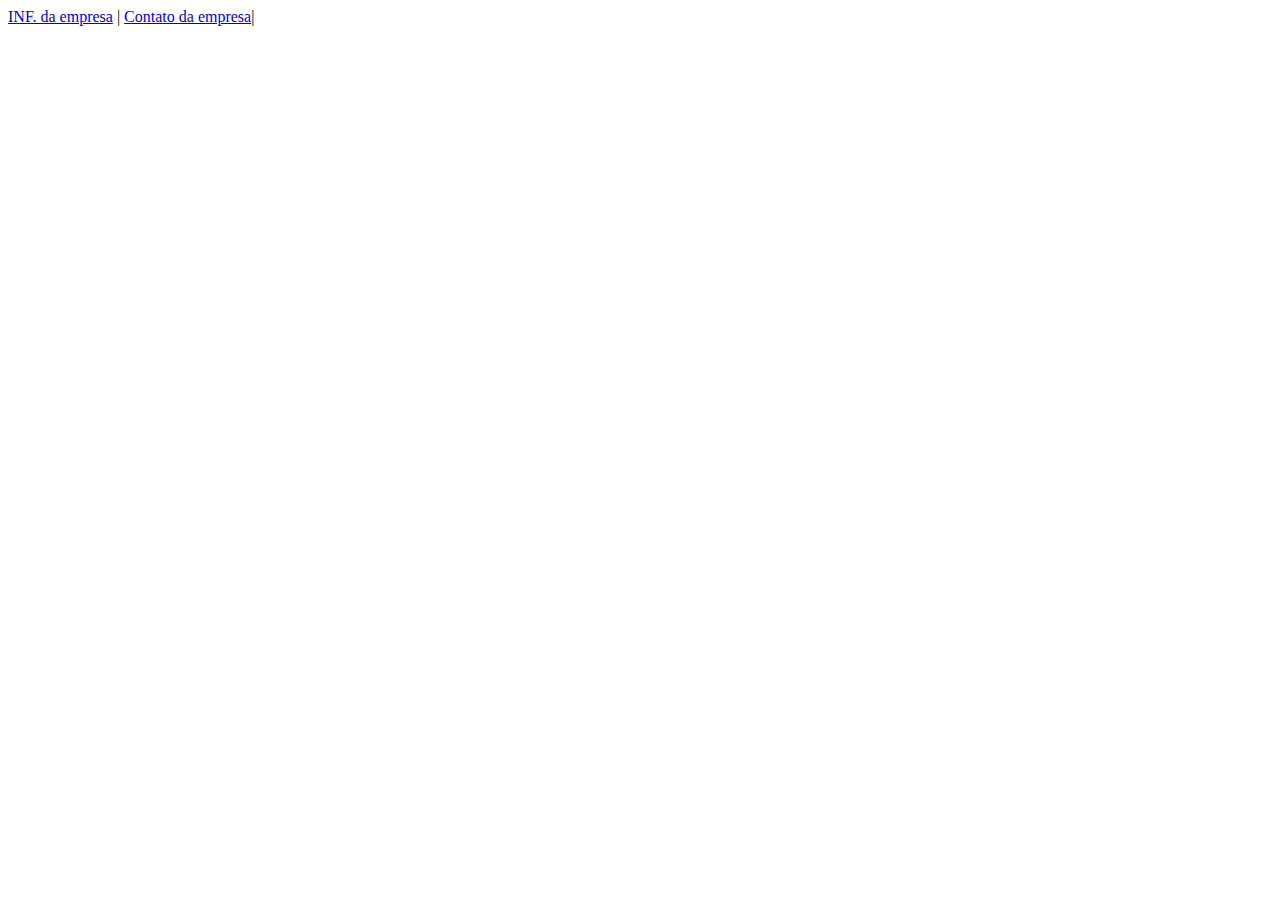
==== index.html @ 0d7657f4 "Update index.html" ====
<!DOCTYPE html>
<html>
    <head>
        <title>HOME</title>
    </head>
    <BOdy>
        <a href="empresa.html">INF. da empresa</a> |
        <a href="contato.html">Contato da empresa</a>|

    </BOdy>
</html>
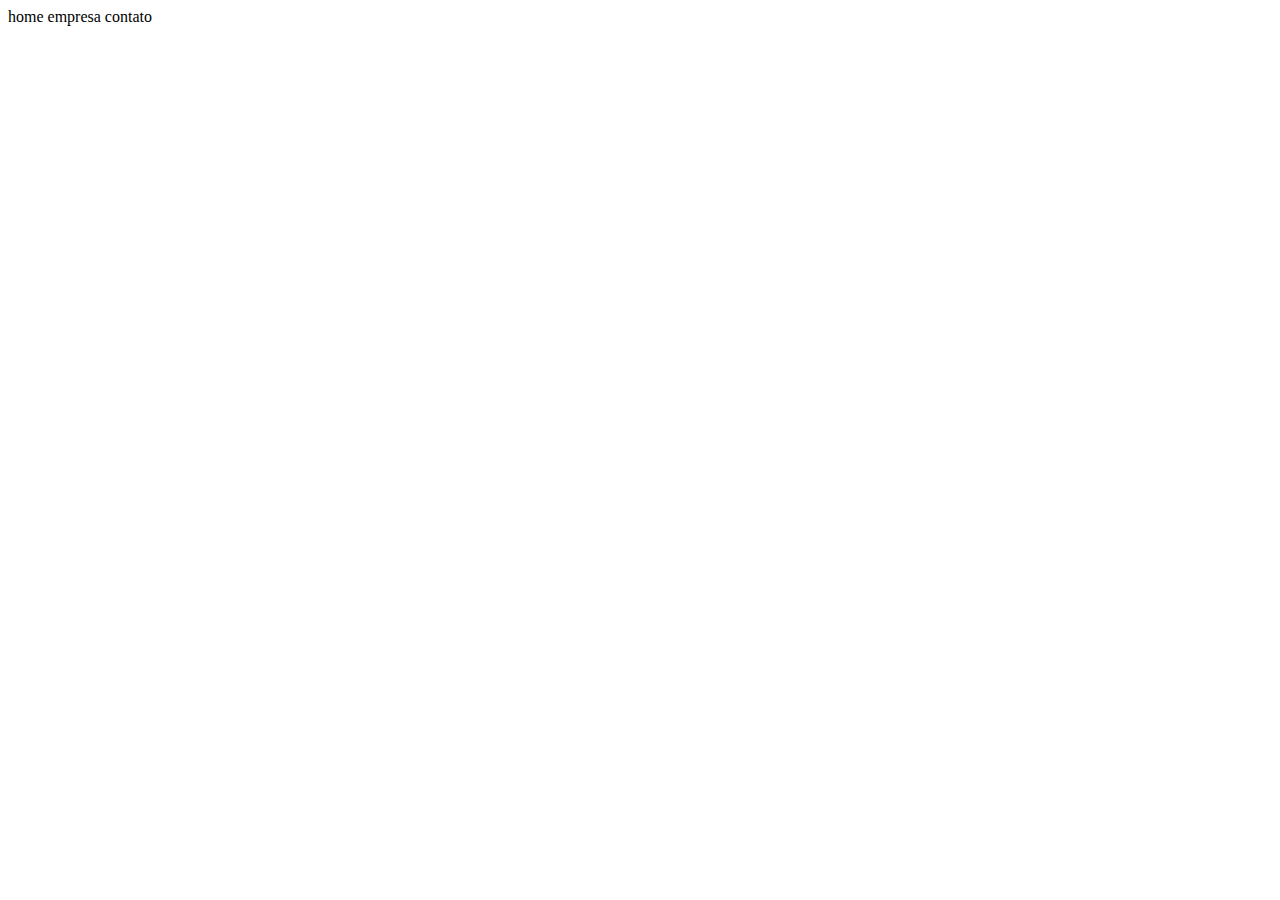
==== commit 7b31e22b: "Update and rename atividadelinux.html to index.html" ====
--- a/index.html
+++ b/index.html
@@ -1,11 +1,11 @@
-<!DOCTYPE html>
-<html>
-    <head>
-        <title>HOME</title>
-    </head>
-    <BOdy>
-        <a href="empresa.html">INF. da empresa</a> |
-        <a href="contato.html">Contato da empresa</a>|
-
-    </BOdy>
-</html>
+<!DOCTYPE html>
+<html>
+    <head>
+        <title>minha pagina</title>
+    </head>
+    <body>
+         <a herf="index.html">home</a>
+         <a herf="empresa.html">empresa</a>
+         <a herf="contato.html">contato</a>
+    </body>
+</html>
